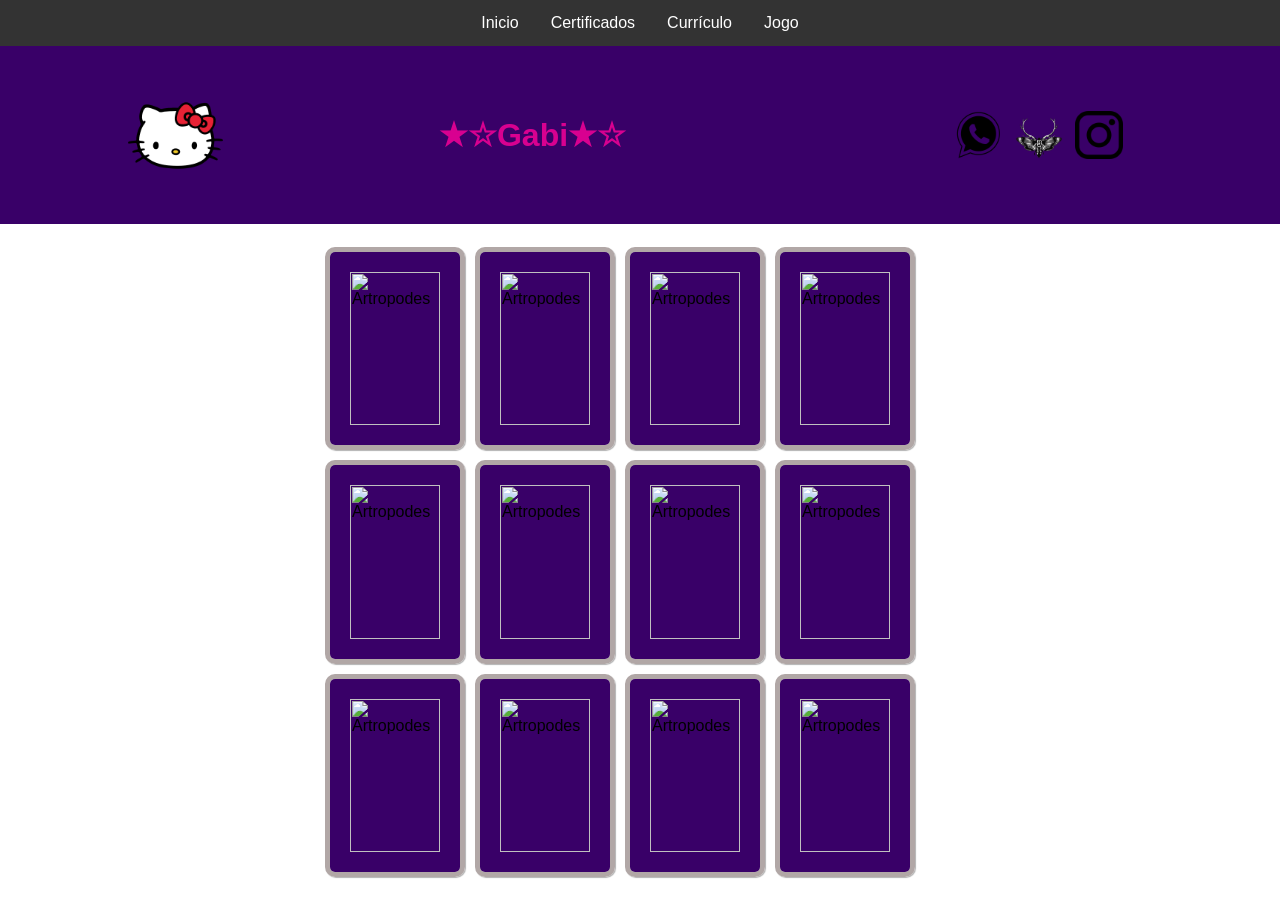
==== jogo.html @ 16b5d440 "65" ====
<html lang="pt-br">
<head>
<meta charset="UTF-8">
<meta name="viewport" content="width=device-width, initial-scale=1.0">
<title>Gabriele Basilio</title>
<link rel="stylesheet" href="style.css">
<link rel="icon" href="hellokittypng.png">
</head>
<body>
   <nav class="barra-navegacao">

        <ul>

            <li>
                <a href="index.html">Inicio</a>
            </li>

            <li>
                <a href="certificados.html">Certificados</a>
            </li>

            <li>
                <a href="curriculo.html">Currículo</a>
            </li>

            <li>
                <a href="jogo.html">Jogo</a>
            </li>

        </ul>

    </nav>
    
<!--header é a parte do cabeçalho do site, é o topo da página-->
<header class="cabecalho-itens">
<img class="cabecalho_imagem" src="hellokittypng.png" alt="Logo da Página">
<h1 class="titulo_site">★☆Gabi★☆</h1>
<div class="sociais">
<a href="https://wa.me/5541995487025" target="_blank">
<img class="icone-social" src="whatsapp.png" alt="Logo do Whats da Escola">
</a>
<a href="mailto:gabriele.basilio@escola.pr.gov.br?subject=Contato%20pelo%20site&body=Ol%C3%A1%2C%20Gabi%C3%A8le%2C%20vim%20pelo%20seu%20site%20e%20gostaria%20de%20falar%20sobre... " target="_blank">
<img class="icone-social" src="hannibal.png" alt="Logo do Email">
</a>
<a href="https://www.instagram.com/_ga.b1_?igsh=czFxeGV0c2ZuanBq" target="_blank">
<img class="icone-social" src="instagram.png" alt="instagram pessoal">
</a>
</div>
</header>
<!DOCTYPE html>
<html lang="pt_BR">
<head>
    <meta charset="UTF-8">
    <meta name="viewport" content="width=device-width, initial-scale=1.0">
    <title>Jogo da Memoria</title>
    <link rel="icon" href="img/poison.png" />
    <link rel="stylesheet" href="css/root.css">
    <link rel="stylesheet" href="css/styles.css">
</head>
<body>

    <section class="memory-game">
        <div class="memory-card" data-arthropoda="abelha">
            <img src="img/animal/abelha.svg" alt="Abelha" class="front-face">
            <img src="img/fundo.png" alt="Artropodes" class="back-face">
        </div>

        <div class="memory-card" data-arthropoda="abelha">
            <img src="img/animal/abelha.svg" alt="Abelha" class="front-face">
            <img src="img/fundo.png" alt="Artropodes" class="back-face">
        </div>

        <div class="memory-card" data-arthropoda="aranha">
            <img src="img/animal/aranha.svg" alt="Aranha" class="front-face">
            <img src="img/fundo.png" alt="Artropodes" class="back-face">
        </div>

        <div class="memory-card" data-arthropoda="aranha">
            <img src="img/animal/aranha.svg" alt="Aranha" class="front-face">
            <img src="img/fundo.png" alt="Artropodes" class="back-face">
        </div>

        <div class="memory-card" data-arthropoda="borboleta">
            <img src="img/animal/borboleta.svg" alt="Borboleta" class="front-face">
            <img src="img/fundo.png" alt="Artropodes" class="back-face">
        </div>

        <div class="memory-card" data-arthropoda="borboleta">
            <img src="img/animal/borboleta.svg" alt="Borboleta" class="front-face">
            <img src="img/fundo.png" alt="Artropodes" class="back-face">
        </div>

        <div class="memory-card" data-arthropoda="centopeia">
            <img src="img/animal/centopeia.svg" alt="Centopeia" class="front-face">
            <img src="img/fundo.png" alt="Artropodes" class="back-face">
        </div>

        <div class="memory-card" data-arthropoda="centopeia">
            <img src="img/animal/centopeia.svg" alt="Centopeia" class="front-face">
            <img src="img/fundo.png" alt="Artropodes" class="back-face">
        </div>

        <div class="memory-card" data-arthropoda="escorpiao">
            <img src="img/animal/escorpiao.svg" alt="Escorpiao" class="front-face">
            <img src="img/fundo.png" alt="Artropodes" class="back-face">
        </div>

        <div class="memory-card" data-arthropoda="escorpiao">
            <img src="img/animal/escorpiao.svg" alt="Escorpiao" class="front-face">
            <img src="img/fundo.png" alt="Artropodes" class="back-face">
        </div>

        <div class="memory-card" data-arthropoda="lagosta">
            <img src="img/animal/lagosta.svg" alt="Lagosta" class="front-face">
            <img src="img/fundo.png" alt="Artropodes" class="back-face">
        </div>

        <div class="memory-card" data-arthropoda="lagosta">
            <img src="img/animal/lagosta.svg" alt="Lagosta" class="front-face">
            <img src="img/fundo.png" alt="Artropodes" class="back-face">
        </div>

    </section>

    <script src="script.js"></script>
</body>
</html>
---- style.css ----
*{
margin: 0;
padding: 0;
box-sizing: border-box;
}
body{
font-family: "Poppins", sans-serif;
}
header{
background-color:
#390068;
color: rgb(216, 0, 144);
width: 100%;
padding: 20px;
}
.cabecalho-itens{
max-width: 1980px;
margin: 0 auto;
display: flex;
align-items: center;
justify-content: center;
}
.cabecalho_imagem{
width: 95px;
display: flex;
justify-content: flex-start;
align-items: center;
}
.titulo_site{
padding: 50px;
text-align: center;
width: 50%;
font: 30px;
}
.sociais{
display: flex;
justify-content: flex-end;
width: 25%;
padding-right: 30px;
}
.sociais{
display: flex;
justify-content: flex-end;
align-items: center;
gap: 12px;
padding-right: 30px;
}
.icone-social{
width: 48px;
height: 48px;
}
.escola{
background-image: linear-gradient(
#390068,
#390068);
color: white;
display: flex;
justify-content:center;
padding: 24px 0;
text-align:center;
display:block;
}
.escola-titulo{
padding: 50px;
text-align: center;
}
.logo_rodape{
height: 80px;
padding: 12px 0;
}
.link{
color:
#ffffff;
text-decoration: none;
}
.escola-image {
    height: auto;
    width: 100%;
    max-width: 1200px;
    display: block;
}
.banner1 {
  display: flex;
  justify-content: center;
}
.sobremim-titulo{
color:
#390068;
text-align: center;
padding: 30px 0;
}
.sobremim-wrapper {
  display: flex;
  justify-content: center;
  align-items: flex-start;
  gap: 20px;
  max-width: 1100px;
  margin: 0 auto;
  padding: 0 20px;
}

.galeria-lateral {
  display: flex;
  flex-direction: column;
  gap: 12px;
  flex-shrink: 0;
}
.foto-galeria {
  width: 280px;
  height: 280px;
  object-fit: cover;
  display: block;
  border: 4px solid transparent;
  transition: border-color 0.3s ease;
}

.foto-galeria:hover {
  border-color: #390068;
}
.sobremim-conteudo{
max-width: 800px;
padding: 0 20px 40px;
font-size: 18px;
line-height: 1.6;
}
.sobremim-subtitulo{
color:
#390068;
margin-top: 20px;
}
.sobremim-lista{
padding-left: 20px;
}
.sobremim-lista li{
margin-bottom: 8px;
}
.container-video {
  width: 100%;
  padding: 20px;
  display: flex;
  flex-direction: column;
  justify-content: center;
  align-items: center;
  background-color: #fafafa;
}

.titulo-video {
  color: #390068;
  margin-bottom: 30px;
  text-align: center;
  font-size: 32px; 
  font-weight: 600;
}
.video-wrapper {
  width: 100%;
  max-width: 1200px;
  aspect-ratio: 16 / 9;
}

.container-video iframe {
  width: 100%;
  height: 100%;
  border: none;
}
.barra-navegacao ul {

    list-style-type: none;

    margin: 0;

    padding: 0;

    background-color: #333333;

    display: flex;

    justify-content: center;

}


.barra-navegacao ul li a {

    display: block;

    color: white;

    padding: 14px 16px;

    text-decoration: none;

}


.barra-navegacao ul li a:hover {

    background-color: #a200ff;

}
*{
    padding: 0;
    margin: 0;
    box-sizing: border-box;
}

body{
    height: 100vh;
    display: flex;
    background: var(--eerie-black);
    flex-direction: column;
}

.memory-game{
    
    width: 640px;
    height: 640px;
    margin: auto;
    display: flex;
    flex-wrap: wrap;
    perspective: 1000px;
}

.memory-card{
    width: calc(25% - 20px);
    height: calc(33.333% - 10px);
    margin: 5px;
    position: relative;
    transform: scale(1);
    transform-style: preserve-3d;
    transition: transform .5s;
    border: 5px solid var(--silver-chalice);
    border-radius: 10px;
    box-shadow: 1px 1px 1px rgba(0,0,0,.3);
}

.memory-card:active{
    transform: scale(.97);
    transition: transform .2s;
}

.memory-card.flip{
    transform: rotateY(180deg);
}

.front-face,
.back-face{
    width: 100%;
    height: 100%;
    padding: 20px;
    border-radius: 5px;
    position: absolute;
    background: var(--carnelian);
    backface-visibility: hidden;
}

.front-face{
    transform: rotateY(180deg);
}
:root{
    --eerie-black: rgb(255, 255, 255);
    --carnelian: #390068;
    --imperial-red: #390068;
    --silver-chalice: #b1a7a6ff;
}
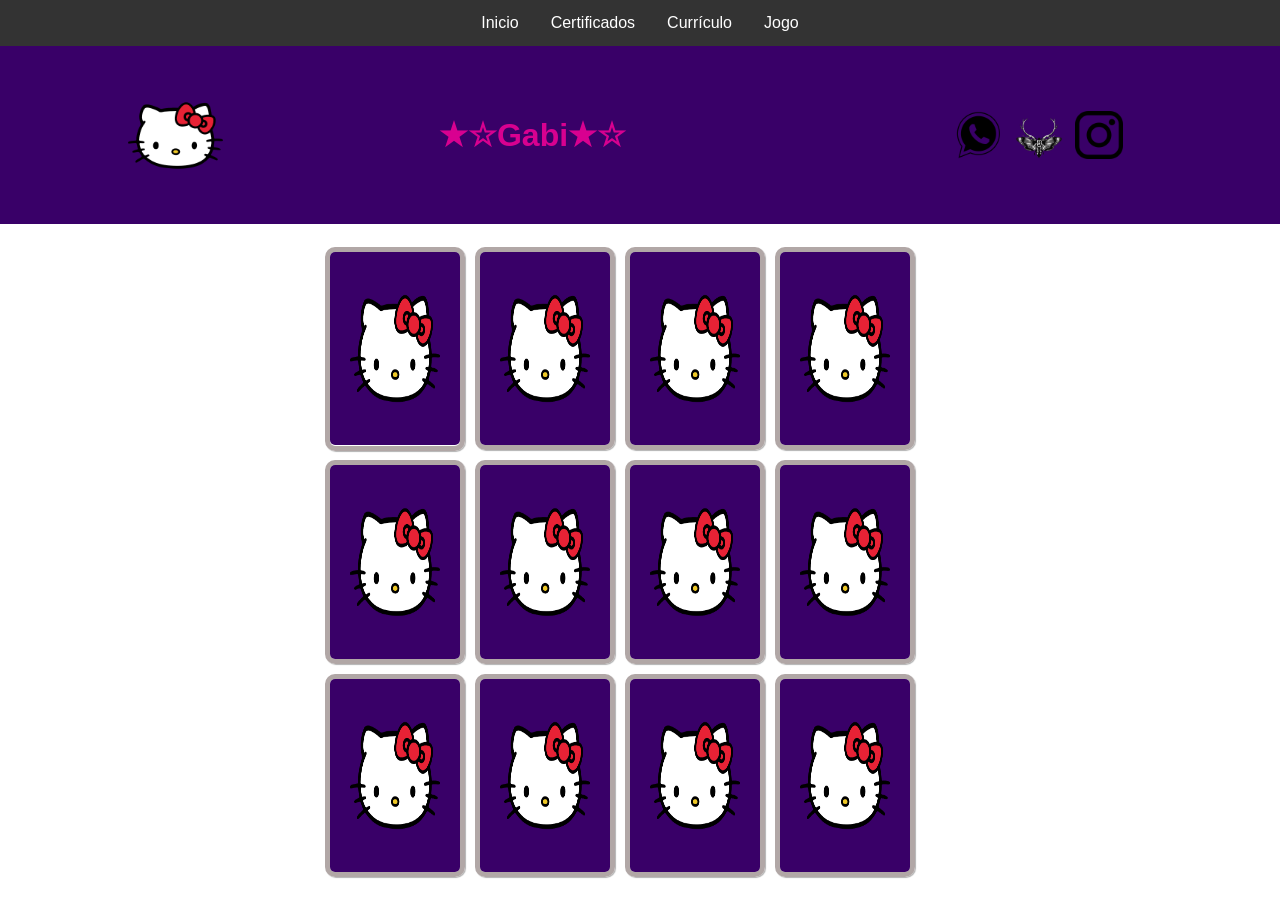
==== commit 36cde592: "69" ====
--- a/jogo.html
+++ b/jogo.html
@@ -47,77 +47,67 @@
 </a>
 </div>
 </header>
-<!DOCTYPE html>
-<html lang="pt_BR">
-<head>
-    <meta charset="UTF-8">
-    <meta name="viewport" content="width=device-width, initial-scale=1.0">
-    <title>Jogo da Memoria</title>
-    <link rel="icon" href="img/poison.png" />
-    <link rel="stylesheet" href="css/root.css">
-    <link rel="stylesheet" href="css/styles.css">
-</head>
 <body>
 
     <section class="memory-game">
         <div class="memory-card" data-arthropoda="abelha">
             <img src="img/animal/abelha.svg" alt="Abelha" class="front-face">
-            <img src="img/fundo.png" alt="Artropodes" class="back-face">
+            <img src="hellokittypng.png" alt="Artropodes" class="back-face">
         </div>
 
         <div class="memory-card" data-arthropoda="abelha">
             <img src="img/animal/abelha.svg" alt="Abelha" class="front-face">
-            <img src="img/fundo.png" alt="Artropodes" class="back-face">
+            <img src="hellokittypng.png" alt="Artropodes" class="back-face">
         </div>
 
         <div class="memory-card" data-arthropoda="aranha">
             <img src="img/animal/aranha.svg" alt="Aranha" class="front-face">
-            <img src="img/fundo.png" alt="Artropodes" class="back-face">
+            <img src="hellokittypng.png" alt="Artropodes" class="back-face">
         </div>
 
         <div class="memory-card" data-arthropoda="aranha">
             <img src="img/animal/aranha.svg" alt="Aranha" class="front-face">
-            <img src="img/fundo.png" alt="Artropodes" class="back-face">
+            <img src="hellokittypng.png" alt="Artropodes" class="back-face">
         </div>
 
         <div class="memory-card" data-arthropoda="borboleta">
             <img src="img/animal/borboleta.svg" alt="Borboleta" class="front-face">
-            <img src="img/fundo.png" alt="Artropodes" class="back-face">
+            <img src="hellokittypng.png" alt="Artropodes" class="back-face">
         </div>
 
         <div class="memory-card" data-arthropoda="borboleta">
             <img src="img/animal/borboleta.svg" alt="Borboleta" class="front-face">
-            <img src="img/fundo.png" alt="Artropodes" class="back-face">
+            <img src="hellokittypng.png" alt="Artropodes" class="back-face">
         </div>
 
         <div class="memory-card" data-arthropoda="centopeia">
             <img src="img/animal/centopeia.svg" alt="Centopeia" class="front-face">
-            <img src="img/fundo.png" alt="Artropodes" class="back-face">
+            <img src="hellokittypng.png" alt="Artropodes" class="back-face">
         </div>
 
         <div class="memory-card" data-arthropoda="centopeia">
             <img src="img/animal/centopeia.svg" alt="Centopeia" class="front-face">
-            <img src="img/fundo.png" alt="Artropodes" class="back-face">
+            <img src="hellokittypng.png" alt="Artropodes" class="back-face">
         </div>
 
         <div class="memory-card" data-arthropoda="escorpiao">
             <img src="img/animal/escorpiao.svg" alt="Escorpiao" class="front-face">
-            <img src="img/fundo.png" alt="Artropodes" class="back-face">
+            <img src="hellokittypng.png" alt="Artropodes" class="back-face">
         </div>
 
         <div class="memory-card" data-arthropoda="escorpiao">
             <img src="img/animal/escorpiao.svg" alt="Escorpiao" class="front-face">
-            <img src="img/fundo.png" alt="Artropodes" class="back-face">
+            <img src="hellokittypng.png" alt="Artropodes" class="back-face">
         </div>
 
         <div class="memory-card" data-arthropoda="lagosta">
             <img src="img/animal/lagosta.svg" alt="Lagosta" class="front-face">
-            <img src="img/fundo.png" alt="Artropodes" class="back-face">
+            <img src="hellokittypng.png" alt="Artropodes" class="back-face">
         </div>
 
         <div class="memory-card" data-arthropoda="lagosta">
             <img src="img/animal/lagosta.svg" alt="Lagosta" class="front-face">
-            <img src="img/fundo.png" alt="Artropodes" class="back-face">
+            <img src="hellokittypng.png" alt="Artropodes" class="back-face">
         </div>
 
     </section>
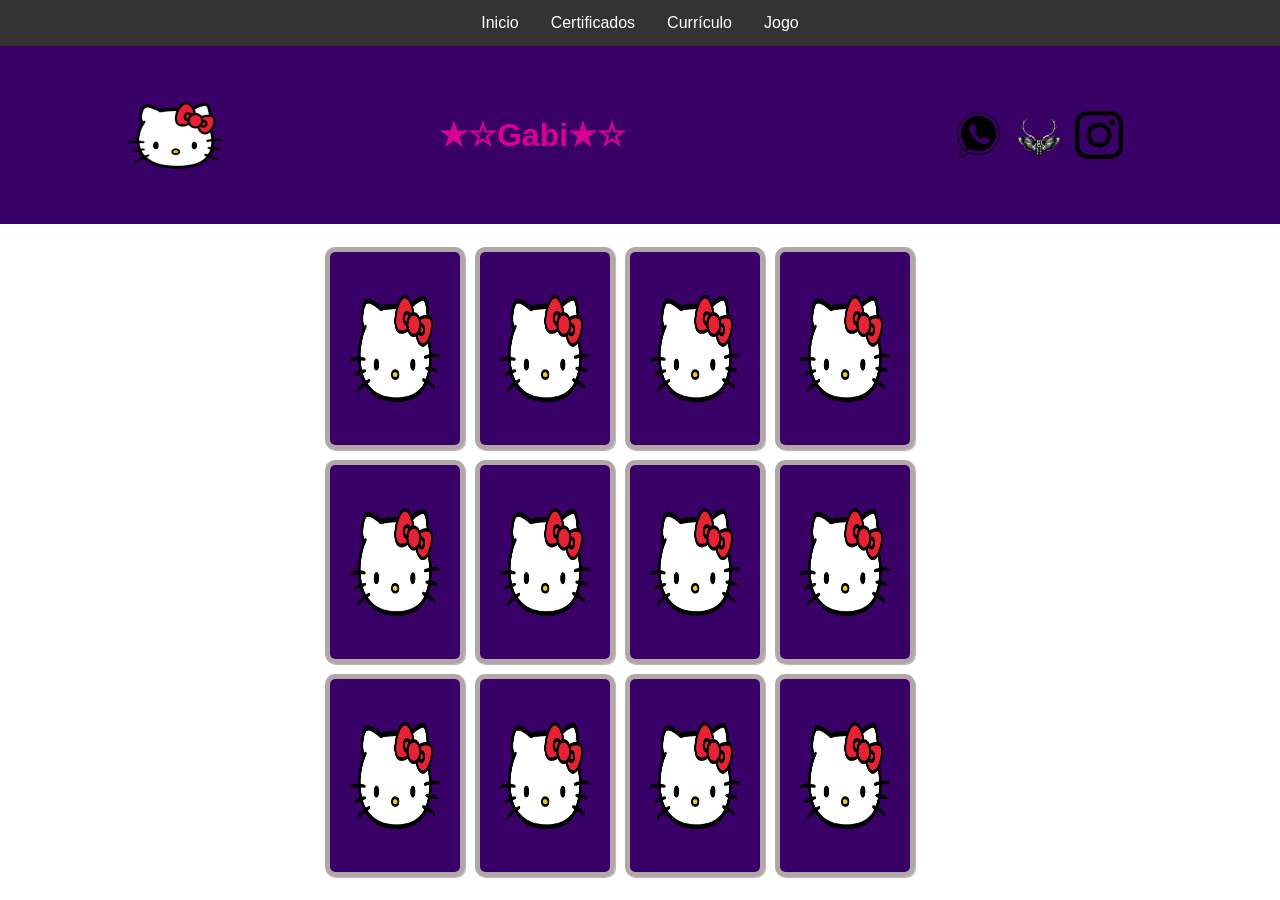
==== commit ef7af5f0: "70" ====
--- a/jogo.html
+++ b/jogo.html
@@ -51,7 +51,7 @@
 
     <section class="memory-game">
         <div class="memory-card" data-arthropoda="abelha">
-            <img src="img/animal/abelha.svg" alt="Abelha" class="front-face">
+            <img src="myfriendsw.jpg" alt="myfriends" class="front-face">
             <img src="hellokittypng.png" alt="Artropodes" class="back-face">
         </div>
 
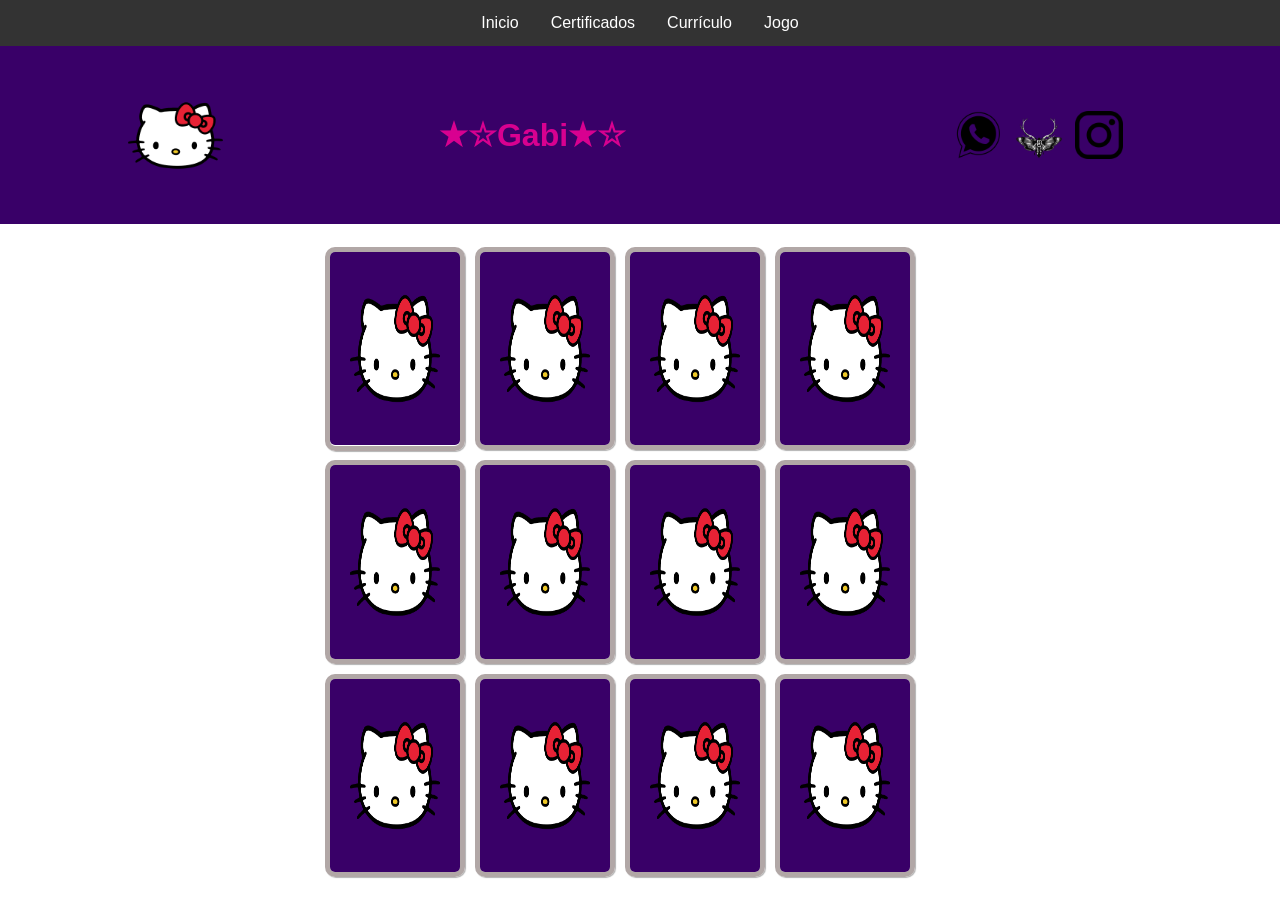
==== commit 3d5c2405: "72" ====
--- a/jogo.html
+++ b/jogo.html
@@ -51,62 +51,62 @@
 
     <section class="memory-game">
         <div class="memory-card" data-arthropoda="abelha">
-            <img src="myfriendsw.jpg" alt="myfriends" class="front-face">
+            <img src="oscar.casa.jpeg" alt="Abelha" class="front-face">
             <img src="hellokittypng.png" alt="Artropodes" class="back-face">
         </div>
 
         <div class="memory-card" data-arthropoda="abelha">
-            <img src="img/animal/abelha.svg" alt="Abelha" class="front-face">
+            <img src="oscar.casa.jpeg" alt="Abelha" class="front-face">
             <img src="hellokittypng.png" alt="Artropodes" class="back-face">
         </div>
 
         <div class="memory-card" data-arthropoda="aranha">
-            <img src="img/animal/aranha.svg" alt="Aranha" class="front-face">
+            <img src="oscar.nerd.jpeg" alt="Aranha" class="front-face">
             <img src="hellokittypng.png" alt="Artropodes" class="back-face">
         </div>
 
         <div class="memory-card" data-arthropoda="aranha">
-            <img src="img/animal/aranha.svg" alt="Aranha" class="front-face">
+            <img src="oscar.nerd.jpeg" alt="Aranha" class="front-face">
             <img src="hellokittypng.png" alt="Artropodes" class="back-face">
         </div>
 
         <div class="memory-card" data-arthropoda="borboleta">
-            <img src="img/animal/borboleta.svg" alt="Borboleta" class="front-face">
+            <img src="oscar.achatado.jpeg" alt="Borboleta" class="front-face">
             <img src="hellokittypng.png" alt="Artropodes" class="back-face">
         </div>
 
         <div class="memory-card" data-arthropoda="borboleta">
-            <img src="img/animal/borboleta.svg" alt="Borboleta" class="front-face">
+            <img src="oscar.achatado.jpeg" alt="Borboleta" class="front-face">
             <img src="hellokittypng.png" alt="Artropodes" class="back-face">
         </div>
 
         <div class="memory-card" data-arthropoda="centopeia">
-            <img src="img/animal/centopeia.svg" alt="Centopeia" class="front-face">
+            <img src="oscar.cabelo.jpeg" alt="Centopeia" class="front-face">
             <img src="hellokittypng.png" alt="Artropodes" class="back-face">
         </div>
 
         <div class="memory-card" data-arthropoda="centopeia">
-            <img src="img/animal/centopeia.svg" alt="Centopeia" class="front-face">
+            <img src="oscar.cabelo.jpeg" alt="Centopeia" class="front-face">
             <img src="hellokittypng.png" alt="Artropodes" class="back-face">
         </div>
 
         <div class="memory-card" data-arthropoda="escorpiao">
-            <img src="img/animal/escorpiao.svg" alt="Escorpiao" class="front-face">
+            <img src="oscar.etcha.jpeg" alt="Escorpiao" class="front-face">
             <img src="hellokittypng.png" alt="Artropodes" class="back-face">
         </div>
 
         <div class="memory-card" data-arthropoda="escorpiao">
-            <img src="img/animal/escorpiao.svg" alt="Escorpiao" class="front-face">
+            <img src="oscar.etcha.jpeg" alt="Escorpiao" class="front-face">
             <img src="hellokittypng.png" alt="Artropodes" class="back-face">
         </div>
 
         <div class="memory-card" data-arthropoda="lagosta">
-            <img src="img/animal/lagosta.svg" alt="Lagosta" class="front-face">
+            <img src="oscar.nojo.jpeg" alt="Lagosta" class="front-face">
             <img src="hellokittypng.png" alt="Artropodes" class="back-face">
         </div>
 
         <div class="memory-card" data-arthropoda="lagosta">
-            <img src="img/animal/lagosta.svg" alt="Lagosta" class="front-face">
+            <img src="oscar.nojo.jpeg" alt="Lagosta" class="front-face">
             <img src="hellokittypng.png" alt="Artropodes" class="back-face">
         </div>
 
